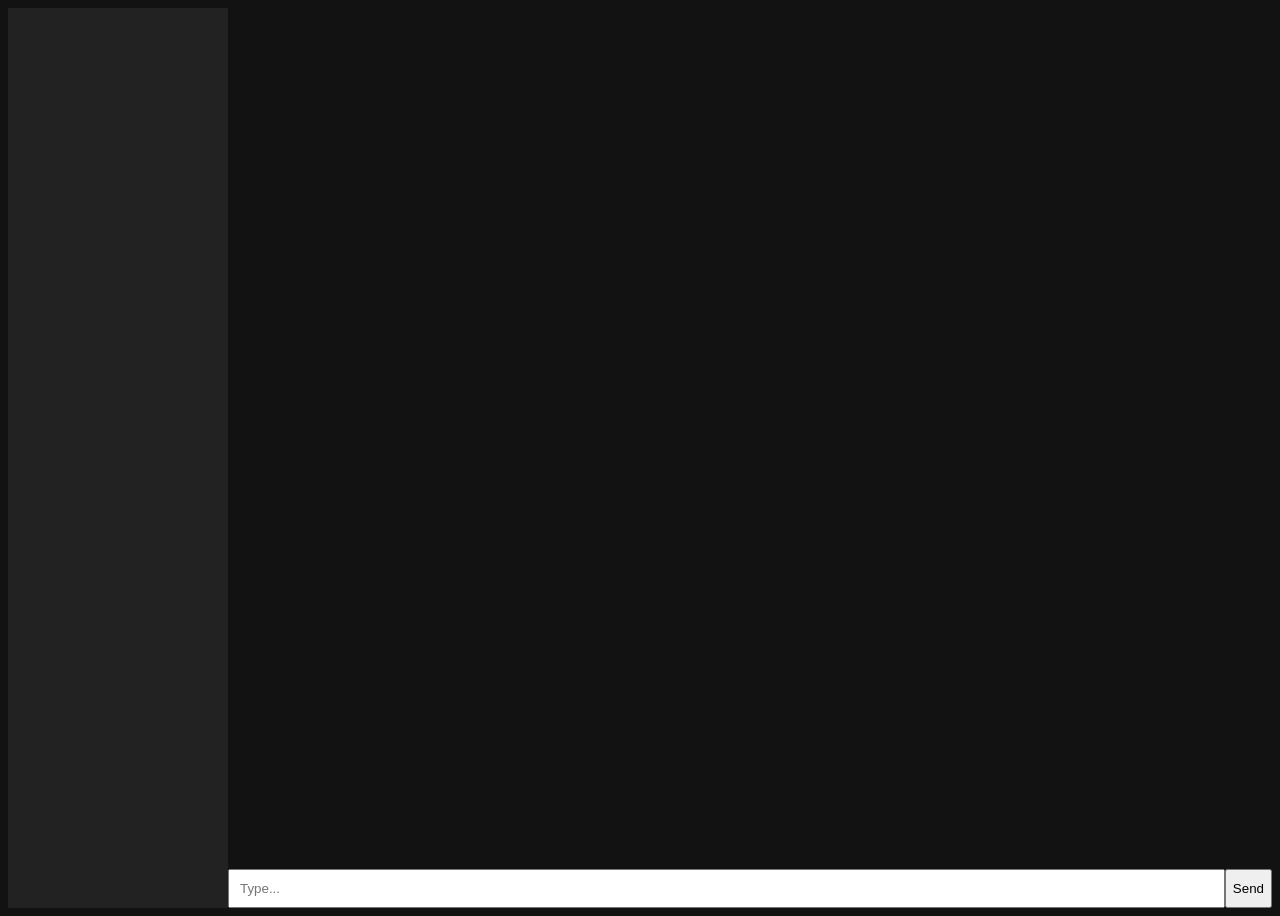
==== public/chat.html @ 08c2f927 "Initial commit" ====
<!DOCTYPE html>
<html>
<head>
  <title>Chat</title>
  <link rel="stylesheet" href="style.css">
</head>
<body>

<div class="chat-container">

  <div class="users" id="users"></div>

  <div class="chat-box">
    <div id="messages"></div>

    <div class="input-box">
      <input id="msg" placeholder="Type..." />
      <button onclick="send()">Send</button>
    </div>
  </div>

</div>

<script src="https://cdn.socket.io/4.7.2/socket.io.min.js"></script>
<script src="script.js"></script>

</body>
</html>
---- public/style.css ----
body {
  font-family: Arial;
  background: #121212;
  color: white;
}

.chat-container {
  display: flex;
  height: 100vh;
}

.users {
  width: 200px;
  background: #222;
  padding: 10px;
}

.users button {
  width: 100%;
  margin: 5px 0;
}

.chat-box {
  flex: 1;
  display: flex;
  flex-direction: column;
}

#messages {
  flex: 1;
  overflow-y: auto;
  padding: 10px;
}

.input-box {
  display: flex;
}

.input-box input {
  flex: 1;
  padding: 10px;
}
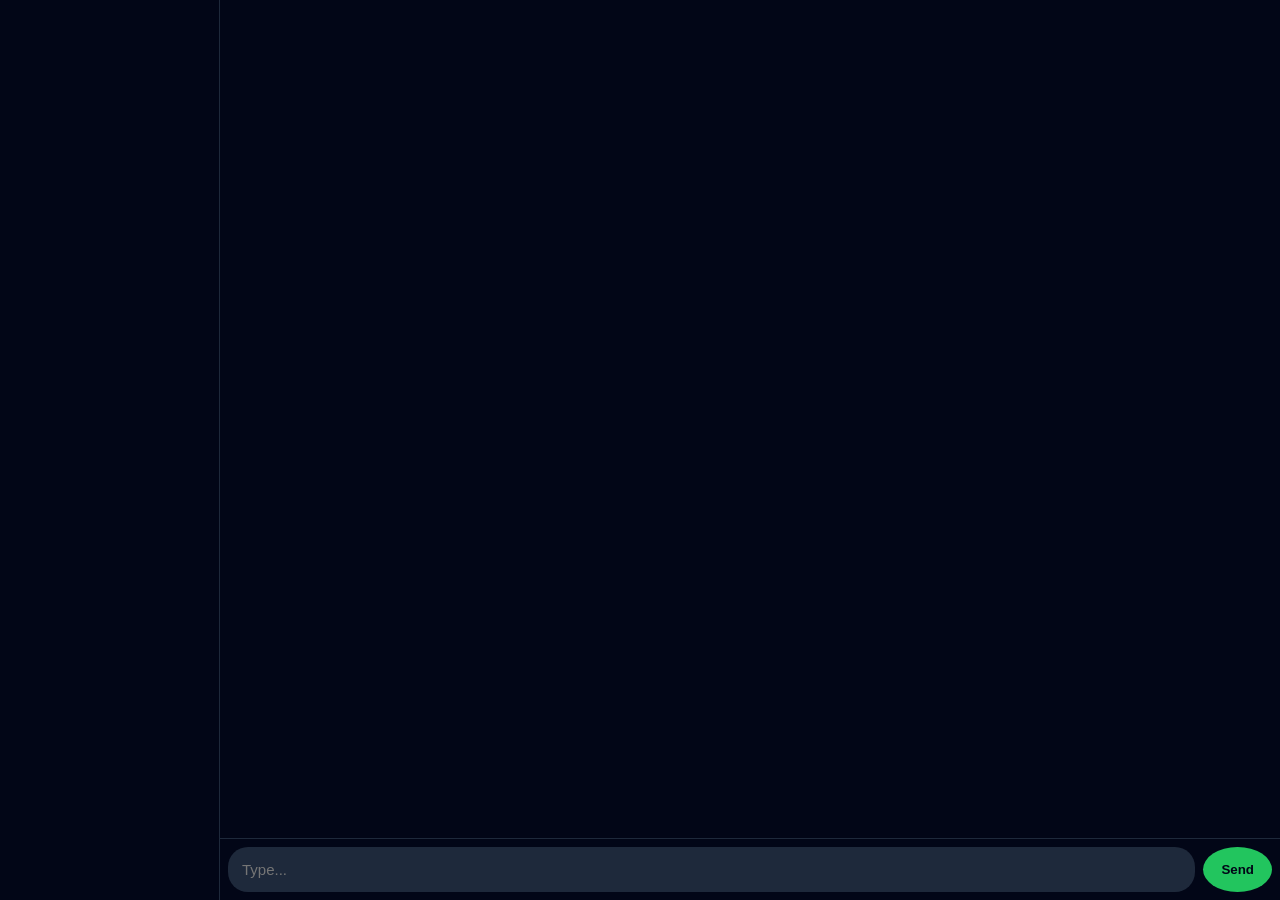
==== commit 103d6e2c: "Fix mobile zoom and input position" ====
--- a/public/chat.html
+++ b/public/chat.html
@@ -1,9 +1,13 @@
 <!DOCTYPE html>
 <html>
 <head>
+  <meta charset="UTF-8">
+  <meta name="viewport" content="width=device-width, initial-scale=1.0, maximum-scale=1.0, user-scalable=no">
+
   <title>Chat</title>
   <link rel="stylesheet" href="style.css">
 </head>
+
 <body>
 
 <div class="chat-container">
--- a/public/style.css
+++ b/public/style.css
@@ -1,42 +1,244 @@
+/* RESET */
+* {
+  box-sizing: border-box;
+  margin: 0;
+  padding: 0;
+}
+
+/* body {
+  font-family: "Segoe UI", Arial, sans-serif;
+  background: #0f172a;
+  color: #fff;
+  height: 100vh;
+} */
 body {
-  font-family: Arial;
-  background: #121212;
+  font-family: "Segoe UI", Arial, sans-serif;
+  background: #0f172a;
+  color: #fff;
+
+  height: 100vh;
+  width: 100vw;
+
+  overflow: hidden;
+}
+
+/* ================= LOGIN ================= */
+
+.login-box {
+  width: 90%;
+  max-width: 350px;
+  margin: 120px auto;
+  background: #020617;
+  padding: 25px;
+  text-align: center;
+  border-radius: 12px;
+}
+
+.login-box h2 {
+  margin-bottom: 15px;
+}
+
+.login-box input {
+  width: 100%;
+  padding: 14px;
+  margin: 12px 0;
+  border-radius: 8px;
+  border: none;
+}
+
+.login-box button {
+  width: 100%;
+  padding: 14px;
+  background: #22c55e;
   color: white;
-}
+  border: none;
+  border-radius: 8px;
+  font-weight: bold;
+  cursor: pointer;
+}
+
+/* ================= CHAT ================= */
 
 .chat-container {
   display: flex;
   height: 100vh;
-}
-
+  background: #020617;
+}
+
+/* USER LIST (DESKTOP) */
 .users {
-  width: 200px;
-  background: #222;
+  width: 220px;
+  background: #020617;
+  border-right: 1px solid #1e293b;
   padding: 10px;
+  overflow-y: auto;
 }
 
 .users button {
   width: 100%;
-  margin: 5px 0;
-}
-
+  padding: 12px;
+  margin-bottom: 6px;
+  background: #020617;
+  border: 1px solid #1e293b;
+  color: white;
+  border-radius: 8px;
+  cursor: pointer;
+}
+
+/* CHAT AREA */
 .chat-box {
   flex: 1;
   display: flex;
   flex-direction: column;
 }
 
+/* MESSAGES */
 #messages {
   flex: 1;
+  padding: 15px;
   overflow-y: auto;
+  display: flex;
+  flex-direction: column;
+}
+
+/* MESSAGE BUBBLES */
+/* .message {
+  max-width: 75%;
+  padding: 10px 14px;
+  margin-bottom: 8px;
+  border-radius: 15px;
+  line-height: 1.4;
+  word-wrap: break-word;
+  font-size: 15px;
+} */
+#messages {
+  flex: 1;
+  padding: 12px;
+  overflow-y: auto;
+
+  width: 100%;
+  max-width: 100%;
+
+  display: flex;
+  flex-direction: column;
+}
+
+/* MY MESSAGE */
+.me {
+  align-self: flex-end;
+  background: #22c55e;
+  color: #020617;
+  border-bottom-right-radius: 4px;
+}
+
+/* OTHER MESSAGE */
+.other {
+  align-self: flex-start;
+  background: #1e293b;
+  border-bottom-left-radius: 4px;
+}
+
+/* INPUT BAR */
+/* .input-box {
+  display: flex;
   padding: 10px;
-}
-
+  background: #020617;
+  border-top: 1px solid #1e293b;
+} */
 .input-box {
   display: flex;
-}
-
+  padding: 8px;
+  background: #020617;
+  border-top: 1px solid #1e293b;
+
+  position: sticky;
+  bottom: 0;
+  width: 100%;
+}
 .input-box input {
   flex: 1;
-  padding: 10px;
-}
+  padding: 14px;
+  border-radius: 20px;
+  border: none;
+  background: #1e293b;
+  color: white;
+  font-size: 15px;
+}
+
+.input-box input:focus {
+  outline: none;
+}
+
+.input-box button {
+  margin-left: 8px;
+  padding: 12px 18px;
+  border-radius: 50%;
+  background: #22c55e;
+  color: #020617;
+  border: none;
+  font-weight: bold;
+  cursor: pointer;
+}
+
+/* ================= MOBILE ================= */
+
+@media (max-width: 768px) {
+
+  body {
+    height: 100dvh;
+  }
+
+  .chat-container {
+    height: 100dvh;
+  }
+
+  /* Users on top */
+  .users {
+    width: 100%;
+    height: 65px;
+    display: flex;
+    overflow-x: auto;
+    overflow-y: hidden;
+    border-right: none;
+    border-bottom: 1px solid #1e293b;
+  }
+
+  .users button {
+    min-width: 90px;
+    margin-right: 6px;
+    font-size: 13px;
+  }
+
+  /* Messages */
+  #messages {
+    padding: 10px;
+  }
+
+  .message {
+    font-size: 14px;
+    max-width: 85%;
+  }
+
+  /* Input */
+  .input-box input {
+    font-size: 14px;
+    padding: 12px;
+  }
+
+  .input-box button {
+    padding: 12px 14px;
+  }
+}
+
+/* SMALL PHONES */
+@media (max-width: 480px) {
+
+  .users button {
+    min-width: 80px;
+    font-size: 12px;
+  }
+
+  .message {
+    max-width: 90%;
+  }
+}
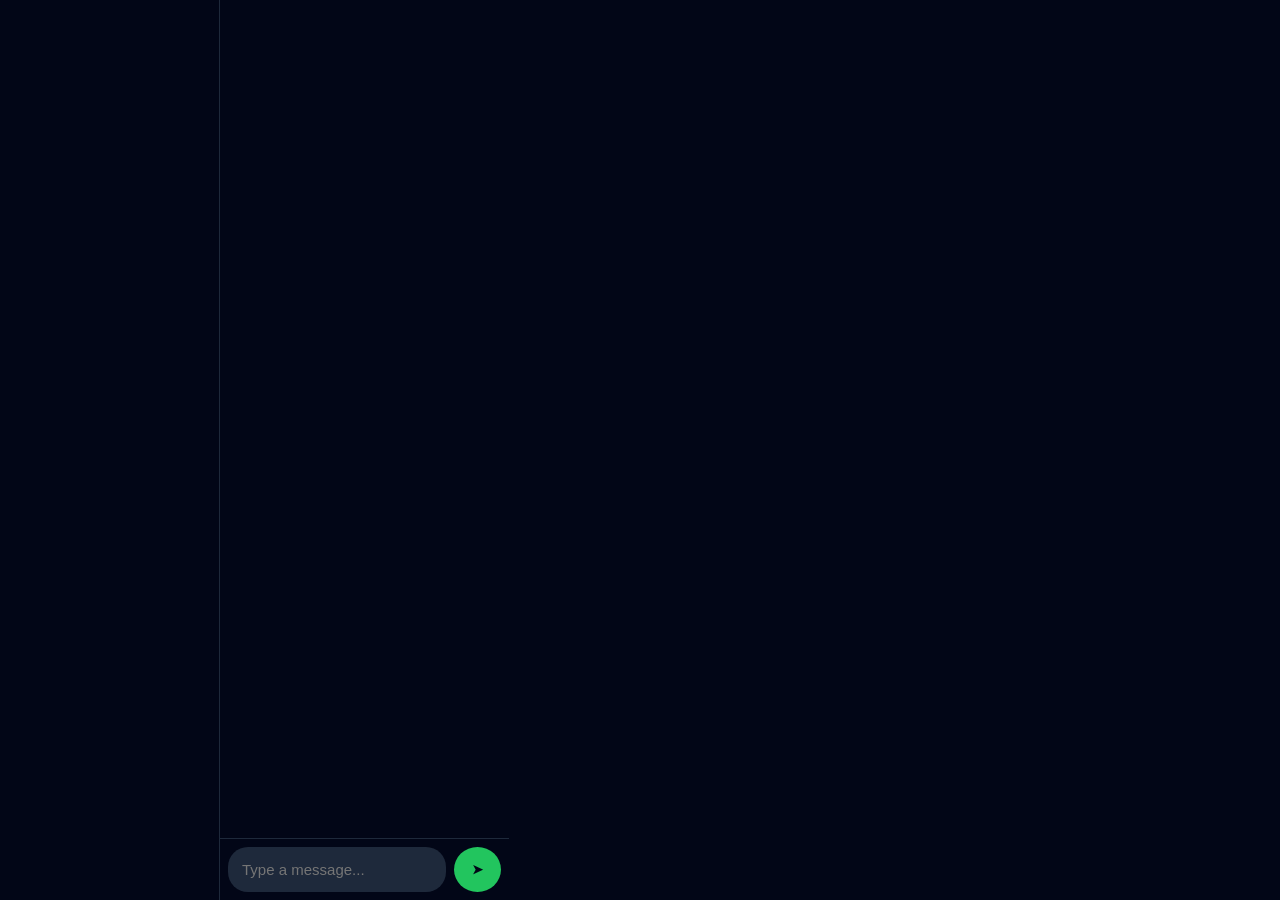
==== commit 53360e91: "Add mobile hamburger menu and better bubbles" ====
--- a/public/chat.html
+++ b/public/chat.html
@@ -1,5 +1,6 @@
 <!DOCTYPE html>
 <html>
+
 <head>
   <meta charset="UTF-8">
   <meta name="viewport" content="width=device-width, initial-scale=1.0, maximum-scale=1.0, user-scalable=no">
@@ -10,23 +11,36 @@
 
 <body>
 
-<div class="chat-container">
+  <div class="chat-container">
 
-  <div class="users" id="users"></div>
+    <!-- Top Bar (Mobile) -->
+    <div class="top-bar">
+      <button id="menuBtn">☰</button>
+      <span class="title">Chat</span>
+    </div>
 
-  <div class="chat-box">
-    <div id="messages"></div>
+    <div class="chat-container">
 
-    <div class="input-box">
-      <input id="msg" placeholder="Type..." />
-      <button onclick="send()">Send</button>
+      <!-- Users Panel -->
+      <div class="users" id="users"></div>
+
+      <!-- Chat Area -->
+      <div class="chat-box">
+
+        <div id="messages"></div>
+
+        <div class="input-box">
+          <input id="msg" placeholder="Type a message..." />
+          <button onclick="send()">➤</button>
+        </div>
+
+      </div>
+
     </div>
-  </div>
 
-</div>
-
-<script src="https://cdn.socket.io/4.7.2/socket.io.min.js"></script>
-<script src="script.js"></script>
+    <script src="https://cdn.socket.io/4.7.2/socket.io.min.js"></script>
+    <script src="script.js"></script>
 
 </body>
-</html>
+
+</html>
--- a/public/style.css
+++ b/public/style.css
@@ -21,6 +21,30 @@
 
   overflow: hidden;
 }
+/* ================= TOPBAR ================= */
+.top-bar {
+  display: none;
+  height: 50px;
+  background: #020617;
+  border-bottom: 1px solid #1e293b;
+
+  align-items: center;
+  padding: 0 12px;
+}
+
+.top-bar button {
+  background: none;
+  border: none;
+  color: white;
+  font-size: 22px;
+  cursor: pointer;
+}
+
+.top-bar .title {
+  margin-left: 15px;
+  font-size: 16px;
+  font-weight: bold;
+}
 
 /* ================= LOGIN ================= */
 
@@ -72,7 +96,10 @@
   border-right: 1px solid #1e293b;
   padding: 10px;
   overflow-y: auto;
-}
+
+  transition: transform 0.3s ease;
+}
+
 
 .users button {
   width: 100%;
@@ -111,6 +138,18 @@
   word-wrap: break-word;
   font-size: 15px;
 } */
+ .message {
+  max-width: 75%;
+  padding: 12px 16px;
+  margin-bottom: 10px;
+
+  border-radius: 18px;
+  line-height: 1.5;
+  word-wrap: break-word;
+
+  font-size: 15px;
+}
+
 #messages {
   flex: 1;
   padding: 12px;
@@ -184,49 +223,51 @@
 
 @media (max-width: 768px) {
 
-  body {
-    height: 100dvh;
+  /* Show top bar */
+  .top-bar {
+    display: flex;
   }
 
   .chat-container {
-    height: 100dvh;
-  }
-
-  /* Users on top */
+    height: calc(100vh - 50px);
+    position: relative;
+  }
+
+  /* Hide users by default */
   .users {
+    position: absolute;
+    top: 0;
+    left: 0;
+
+    height: 100%;
+    width: 220px;
+
+    background: #020617;
+    z-index: 10;
+
+    transform: translateX(-100%);
+  }
+
+  /* When active */
+  .users.show {
+    transform: translateX(0);
+  }
+
+  /* Chat full width */
+  .chat-box {
     width: 100%;
-    height: 65px;
-    display: flex;
-    overflow-x: auto;
-    overflow-y: hidden;
-    border-right: none;
-    border-bottom: 1px solid #1e293b;
-  }
-
-  .users button {
-    min-width: 90px;
-    margin-right: 6px;
-    font-size: 13px;
-  }
-
-  /* Messages */
-  #messages {
-    padding: 10px;
-  }
-
+  }
+
+  /* Bigger bubbles */
   .message {
+    max-width: 85%;
     font-size: 14px;
-    max-width: 85%;
-  }
-
-  /* Input */
+  }
+
+  /* Input bigger */
   .input-box input {
-    font-size: 14px;
-    padding: 12px;
-  }
-
-  .input-box button {
-    padding: 12px 14px;
+    font-size: 15px;
+    padding: 14px;
   }
 }
 
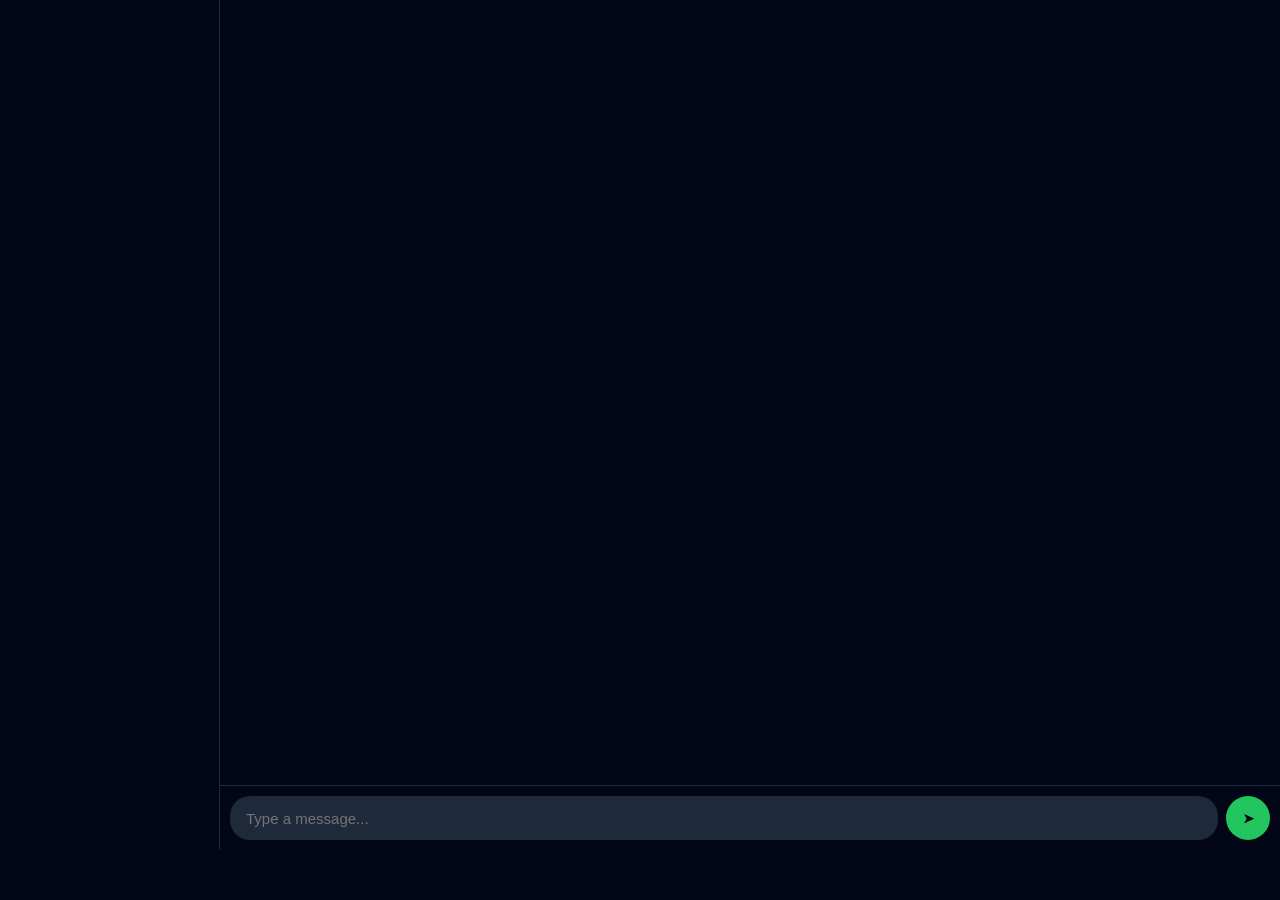
==== commit 0b4556c2: "Reset UI with working mobile hamburger" ====
--- a/public/chat.html
+++ b/public/chat.html
@@ -1,46 +1,55 @@
 <!DOCTYPE html>
-<html>
-
+<html lang="en">
 <head>
   <meta charset="UTF-8">
-  <meta name="viewport" content="width=device-width, initial-scale=1.0, maximum-scale=1.0, user-scalable=no">
 
-  <title>Chat</title>
+  <!-- Mobile viewport (VERY IMPORTANT) -->
+  <meta name="viewport" content="width=device-width, initial-scale=1.0">
+
+  <title>Chat App</title>
+
   <link rel="stylesheet" href="style.css">
 </head>
-
 <body>
 
+  <!-- Top Bar (Mobile) -->
+  <div class="top-bar">
+    <button id="menuBtn">☰</button>
+    <span class="title">Chat</span>
+  </div>
+
+  <!-- Main Layout -->
   <div class="chat-container">
 
-    <!-- Top Bar (Mobile) -->
-    <div class="top-bar">
-      <button id="menuBtn">☰</button>
-      <span class="title">Chat</span>
-    </div>
+    <!-- Users Panel -->
+    <div class="users" id="users"></div>
 
-    <div class="chat-container">
+    <!-- Chat Area -->
+    <div class="chat-box">
 
-      <!-- Users Panel -->
-      <div class="users" id="users"></div>
+      <!-- Messages -->
+      <div id="messages"></div>
 
-      <!-- Chat Area -->
-      <div class="chat-box">
-
-        <div id="messages"></div>
-
-        <div class="input-box">
-          <input id="msg" placeholder="Type a message..." />
-          <button onclick="send()">➤</button>
-        </div>
-
+      <!-- Input -->
+      <div class="input-box">
+        <input
+          type="text"
+          id="msg"
+          placeholder="Type a message..."
+          autocomplete="off"
+        >
+        <button onclick="send()">➤</button>
       </div>
 
     </div>
 
-    <script src="https://cdn.socket.io/4.7.2/socket.io.min.js"></script>
-    <script src="script.js"></script>
+  </div>
+
+  <!-- Socket -->
+  <script src="https://cdn.socket.io/4.7.2/socket.io.min.js"></script>
+
+  <!-- App Script -->
+  <script src="script.js"></script>
 
 </body>
-
-</html>+</html>
--- a/public/style.css
+++ b/public/style.css
@@ -1,30 +1,30 @@
-/* RESET */
+/* ================= RESET ================= */
+
 * {
   box-sizing: border-box;
   margin: 0;
   padding: 0;
 }
 
-/* body {
-  font-family: "Segoe UI", Arial, sans-serif;
-  background: #0f172a;
-  color: #fff;
-  height: 100vh;
-} */
+/* ================= BODY ================= */
+
 body {
   font-family: "Segoe UI", Arial, sans-serif;
-  background: #0f172a;
-  color: #fff;
-
-  height: 100vh;
-  width: 100vw;
-
-  overflow: hidden;
-}
-/* ================= TOPBAR ================= */
+  background: #020617;
+  color: white;
+
+  min-height: 100vh;
+  width: 100%;
+
+  overflow-x: hidden;
+}
+
+/* ================= TOP BAR ================= */
+
 .top-bar {
   display: none;
   height: 50px;
+
   background: #020617;
   border-bottom: 1px solid #1e293b;
 
@@ -35,8 +35,10 @@
 .top-bar button {
   background: none;
   border: none;
+
   color: white;
   font-size: 22px;
+
   cursor: pointer;
 }
 
@@ -46,161 +48,140 @@
   font-weight: bold;
 }
 
-/* ================= LOGIN ================= */
-
-.login-box {
-  width: 90%;
-  max-width: 350px;
-  margin: 120px auto;
-  background: #020617;
-  padding: 25px;
-  text-align: center;
-  border-radius: 12px;
-}
-
-.login-box h2 {
-  margin-bottom: 15px;
-}
-
-.login-box input {
-  width: 100%;
-  padding: 14px;
-  margin: 12px 0;
-  border-radius: 8px;
-  border: none;
-}
-
-.login-box button {
-  width: 100%;
-  padding: 14px;
-  background: #22c55e;
-  color: white;
-  border: none;
-  border-radius: 8px;
-  font-weight: bold;
-  cursor: pointer;
-}
-
-/* ================= CHAT ================= */
+/* ================= CHAT LAYOUT ================= */
 
 .chat-container {
   display: flex;
-  height: 100vh;
-  background: #020617;
-}
-
-/* USER LIST (DESKTOP) */
+
+  width: 100%;
+  height: calc(100dvh - 50px);
+
+  background: #020617;
+  position: relative;
+}
+
+/* ================= USERS ================= */
+
 .users {
   width: 220px;
+  min-width: 220px;
+
   background: #020617;
   border-right: 1px solid #1e293b;
+
   padding: 10px;
+
   overflow-y: auto;
 
   transition: transform 0.3s ease;
-}
-
+  z-index: 5;
+}
 
 .users button {
   width: 100%;
+
   padding: 12px;
   margin-bottom: 6px;
+
   background: #020617;
   border: 1px solid #1e293b;
+
   color: white;
   border-radius: 8px;
+
   cursor: pointer;
 }
 
-/* CHAT AREA */
+.users button:hover {
+  background: #1e293b;
+}
+
+/* ================= CHAT BOX ================= */
+
 .chat-box {
   flex: 1;
+
+  width: 100%;
+  height: 100%;
+
   display: flex;
   flex-direction: column;
 }
 
-/* MESSAGES */
+/* ================= MESSAGES ================= */
+
 #messages {
   flex: 1;
+
+  width: 100%;
   padding: 15px;
+
   overflow-y: auto;
+
   display: flex;
   flex-direction: column;
 }
 
-/* MESSAGE BUBBLES */
-/* .message {
+/* ================= MESSAGE BUBBLES ================= */
+
+.message {
   max-width: 75%;
-  padding: 10px 14px;
-  margin-bottom: 8px;
-  border-radius: 15px;
-  line-height: 1.4;
-  word-wrap: break-word;
-  font-size: 15px;
-} */
- .message {
-  max-width: 75%;
+
   padding: 12px 16px;
   margin-bottom: 10px;
 
   border-radius: 18px;
+
   line-height: 1.5;
   word-wrap: break-word;
 
   font-size: 15px;
 }
 
-#messages {
-  flex: 1;
-  padding: 12px;
-  overflow-y: auto;
-
-  width: 100%;
-  max-width: 100%;
-
-  display: flex;
-  flex-direction: column;
-}
-
-/* MY MESSAGE */
+/* My Message */
 .me {
   align-self: flex-end;
+
   background: #22c55e;
   color: #020617;
-  border-bottom-right-radius: 4px;
-}
-
-/* OTHER MESSAGE */
+
+  border-bottom-right-radius: 5px;
+}
+
+/* Other Message */
 .other {
   align-self: flex-start;
+
   background: #1e293b;
-  border-bottom-left-radius: 4px;
-}
-
-/* INPUT BAR */
-/* .input-box {
-  display: flex;
+
+  border-bottom-left-radius: 5px;
+}
+
+/* ================= INPUT ================= */
+
+.input-box {
+  display: flex;
+  gap: 8px;
+
   padding: 10px;
+
   background: #020617;
   border-top: 1px solid #1e293b;
-} */
-.input-box {
-  display: flex;
-  padding: 8px;
-  background: #020617;
-  border-top: 1px solid #1e293b;
-
-  position: sticky;
-  bottom: 0;
-  width: 100%;
-}
+
+  width: 100%;
+}
+
 .input-box input {
   flex: 1;
-  padding: 14px;
+
+  padding: 12px 16px;
+
   border-radius: 20px;
   border: none;
+
   background: #1e293b;
   color: white;
+
   font-size: 15px;
 }
 
@@ -209,12 +190,16 @@
 }
 
 .input-box button {
-  margin-left: 8px;
-  padding: 12px 18px;
+  width: 44px;
+  height: 44px;
+
   border-radius: 50%;
+
   background: #22c55e;
   color: #020617;
+
   border: none;
+
   font-weight: bold;
   cursor: pointer;
 }
@@ -228,58 +213,63 @@
     display: flex;
   }
 
+  /* Main height */
   .chat-container {
-    height: calc(100vh - 50px);
-    position: relative;
-  }
-
-  /* Hide users by default */
+    height: calc(100dvh - 50px);
+  }
+
+  /* Slide users */
   .users {
     position: absolute;
+
     top: 0;
     left: 0;
 
     height: 100%;
-    width: 220px;
+    width: 240px;
 
     background: #020617;
-    z-index: 10;
 
     transform: translateX(-100%);
-  }
-
-  /* When active */
+    z-index: 20;
+  }
+
   .users.show {
     transform: translateX(0);
   }
 
-  /* Chat full width */
+  /* Chat fullscreen */
   .chat-box {
     width: 100%;
-  }
-
-  /* Bigger bubbles */
+    height: 100%;
+  }
+
+  /* Messages */
+  #messages {
+    padding: 12px;
+  }
+
   .message {
     max-width: 85%;
     font-size: 14px;
   }
 
-  /* Input bigger */
+  /* Input */
   .input-box input {
-    font-size: 15px;
-    padding: 14px;
-  }
-}
-
-/* SMALL PHONES */
+    font-size: 14px;
+    padding: 12px;
+  }
+}
+
+/* ================= SMALL PHONES ================= */
+
 @media (max-width: 480px) {
-
-  .users button {
-    min-width: 80px;
-    font-size: 12px;
-  }
 
   .message {
     max-width: 90%;
   }
-}
+
+  .users button {
+    font-size: 12px;
+  }
+}
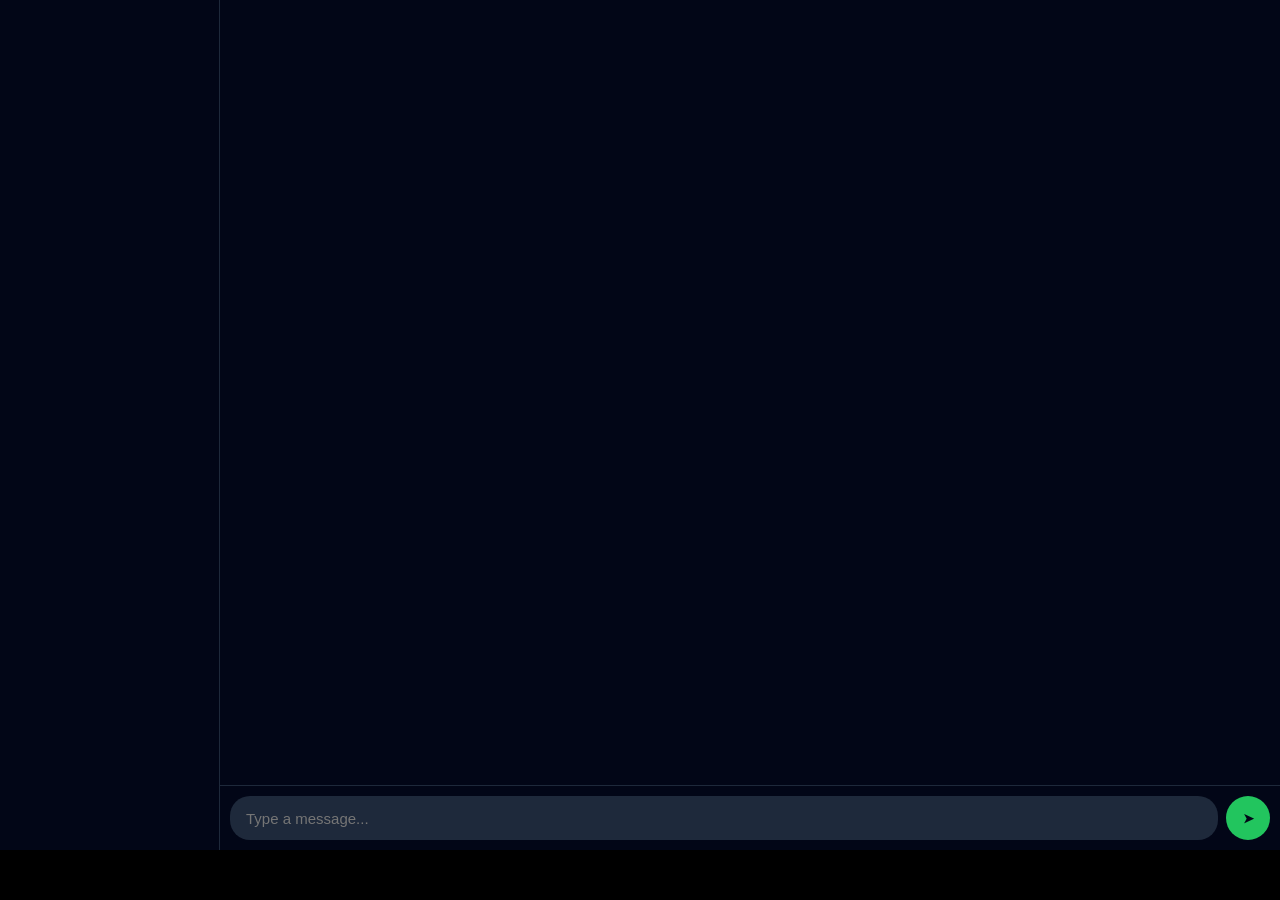
==== commit ea684404: "Restore login page styling" ====
--- a/public/chat.html
+++ b/public/chat.html
@@ -15,7 +15,7 @@
   <!-- Top Bar (Mobile) -->
   <div class="top-bar">
     <button id="menuBtn">☰</button>
-    <span class="title">Chat</span>
+    <span class="title">MYChat</span>
   </div>
 
   <!-- Main Layout -->
--- a/public/style.css
+++ b/public/style.css
@@ -10,13 +10,92 @@
 
 body {
   font-family: "Segoe UI", Arial, sans-serif;
-  background: #020617;
+  background: #000000;
   color: white;
 
   min-height: 100vh;
   width: 100%;
 
   overflow-x: hidden;
+}
+
+/* ================= LOGIN ================= */
+
+.login-box {
+  width: 90%;
+  max-width: 360px;
+
+  margin: 120px auto;
+
+  background: #020617;
+  padding: 28px;
+
+  text-align: center;
+
+  border-radius: 14px;
+  border: 1px solid #1e293b;
+
+  box-shadow: 0 0 20px rgba(0, 0, 0, 0.6);
+}
+
+.login-box h2 {
+  margin-bottom: 18px;
+  font-size: 22px;
+}
+
+.login-box input {
+  width: 100%;
+
+  padding: 14px;
+  margin: 14px 0;
+
+  border-radius: 10px;
+  border: none;
+
+  background: #1e293b;
+  color: white;
+
+  font-size: 15px;
+}
+
+.login-box input:focus {
+  outline: none;
+  border: 1px solid #22c55e;
+}
+
+.login-box button {
+  width: 100%;
+
+  padding: 14px;
+  margin-top: 10px;
+
+  background: #22c55e;
+  color: #020617;
+
+  border: none;
+  border-radius: 10px;
+
+  font-size: 16px;
+  font-weight: bold;
+
+  cursor: pointer;
+}
+
+.login-box button:hover {
+  background: #16a34a;
+}
+
+/* Mobile Login */
+@media (max-width: 480px) {
+
+  .login-box {
+    margin: 80px auto;
+    padding: 22px;
+  }
+
+  .login-box h2 {
+    font-size: 20px;
+  }
 }
 
 /* ================= TOP BAR ================= */
